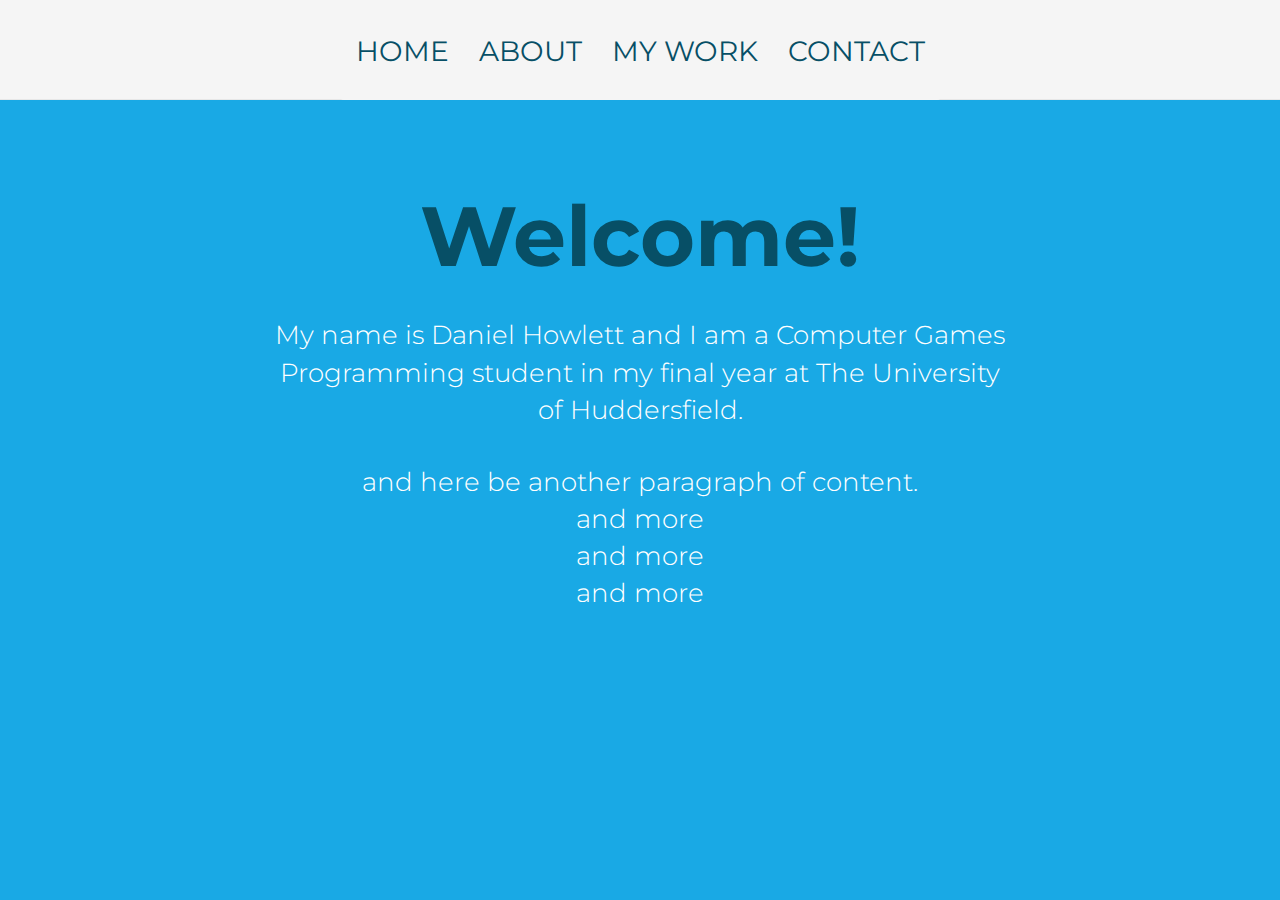
==== index.html @ ce05293e "Basic outline of the website. Still needs more content adding and cosmetic improvements" ====
<!DOCTYPE html>
<html lang="en">
  <head>
    <meta charset="utf-8">
    <meta http-equiv="X-UA-Compatible" content="IE=edge">
    <meta name="viewport" content="width=device-width, initial-scale=1">
    <link href='http://fonts.googleapis.com/css?family=Quicksand:300,400,700' rel='stylesheet' type='text/css'>
    <link href='http://fonts.googleapis.com/css?family=Arvo|Muli:300' rel='stylesheet' type='text/css'>
    <link href='https://fonts.googleapis.com/css?family=Montserrat:400,700' rel='stylesheet' type='text/css'>
    <!-- The above 3 meta tags *must* come first in the head; any other head content must come *after* these tags -->
    <title>Dan Howlett Development</title>

    <!-- Bootstrap -->
    <link href="css/bootstrap.min.css" rel="stylesheet">    
    <link href="css/core-theme.css" rel="stylesheet">

    <!-- HTML5 shim and Respond.js for IE8 support of HTML5 elements and media queries -->
    <!-- WARNING: Respond.js doesn't work if you view the page via file:// -->
    <!--[if lt IE 9]>
      <script src="https://oss.maxcdn.com/html5shiv/3.7.2/html5shiv.min.js"></script>
      <script src="https://oss.maxcdn.com/respond/1.4.2/respond.min.js"></script>
    <![endif]-->
  </head>
  <body>
    <nav class="navbar center navbar-default navbar-fixed-top">
      <div class="navbar navbar-inner">
        <a href="index.html"><p class="navbar-text">HOME</p></a>
        <a href="about.html"><p class="navbar-text">ABOUT</p></a>
        <a href="my-work.html"><p class="navbar-text">MY WORK</p></a>
        <a href="contact.html"><p class="navbar-text">CONTACT</p></a>
      </div>
    </nav>    
    <div class="container-fluid fullpage lightblue">
        <h1>Welcome!</h1>
        <p class="content-para">My name is Daniel Howlett and I am a Computer Games Programming student in my final year at The University of Huddersfield.</p>
        <p class="content-para">and here be another paragraph of content. <br> 
        and more <br>
        and more <br>
        and more</p>      
    </div>

    <!-- jQuery (necessary for Bootstrap's JavaScript plugins) -->
    <script src="https://ajax.googleapis.com/ajax/libs/jquery/1.11.2/jquery.min.js"></script>
    <!-- Include all compiled plugins (below), or include individual files as needed -->
    <script src="js/bootstrap.min.js"></script>
  </body>
</html>
---- css/core-theme.css ----
/*stop the navigation bar overlaying content*/
body { 
	width: 100%;
	height: 100%;
	padding-top: 70px;
}

html {
	height: 100%;
}

.gold {
	color: white;
	text-shadow: -2px 0 grey, 0 2px grey, 2px 0 grey, 0 -2px grey;
}

h1 {
	
	font-family: 'Montserrat', sans-serif;
	font-weight: 700;
	font-size: 6em;
	text-align: center;
	padding-top: 120px;
	margin-top: 0px;
	
}

.navbar {
	background-color: #f5f5f5;
}

nav {
	font-family: 'Montserrat', sans-serif;
	font-weight: 400;
	font-size: 2em;
}

nav div {
	display:inline-block;
}

.navbar-inner .navbar-text:hover {
	background: #074f66;
	color: #f5f5f5;
	cursor: pointer;
}

.content-para {
	font-family: 'Montserrat', sans-serif;
	font-weight: 300;
	font-size: 26px;
	padding-left: 250px;
	padding-right: 250px;
	padding-top: 25px;
	text-align: center;
}

.container-fluid.white {
	background-color: #f5f5f5;
}

.container-fluid.white .content-para {
	color: #444444;
}

.container-fluid.white h1 {
	color: #074f66;
}

.container-fluid.lightblue {
	background-color: #19a9e5;
}

.container-fluid.lightblue .content-para {
	color: white;
}

.container-fluid.lightblue h1 {
	color: #074f66;
}

.container-fluid.sandybrown {
	background-color: #eebf3f;
}

.container-fluid.sandybrown .content-para {
	color: #074f66;
}

.container-fluid.sandybrown h1 {
	color: #19a9e5;
}

.container-fluid.darkslategray {
	background-color: #074f66;
}

.container-fluid.darkslategray .content-para {
	color: white;
}

.container-fluid.darkslategray h1 {
	color: #eebf3f;
}



.container-fluid.fullpage {
	min-height: 100%;
}

.row.row-lightblue {
	background-color: #19a9e5;
}

.navbar {
    text-align: center;
    height: 100px;
}

.navbar-inner .navbar-text {
	height: 100%;
	margin-top: 0px;
	line-height: 100px;
	color: #074f66;

  /* First we need to help some browsers along for this to work.
     Just because a vendor prefix is there, doesn't mean it will
     work in a browser made by that vendor either, it's just for
     future-proofing purposes I guess. */
  -o-transition:.5s;
  -ms-transition:.5s;
  -moz-transition:.5s;
  -webkit-transition:.5s;
  /* ...and now for the proper property */
  transition:.5s;
}
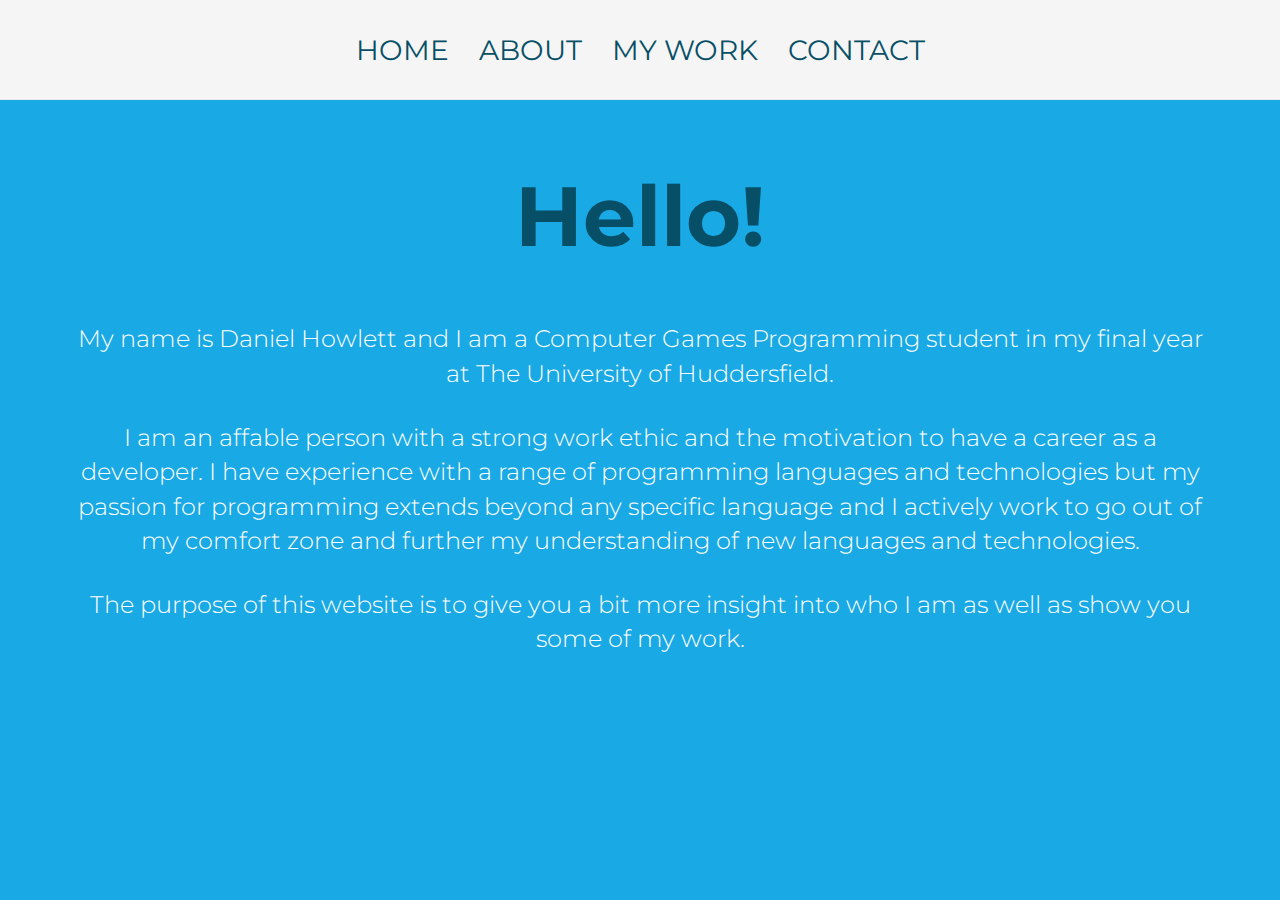
==== commit 03dc1b02: "Various changes to make the site scale better for different devices. Also added structure for the ha" ====
--- a/index.html
+++ b/index.html
@@ -22,21 +22,36 @@
     <![endif]-->
   </head>
   <body>
-    <nav class="navbar center navbar-default navbar-fixed-top">
-      <div class="navbar navbar-inner">
-        <a href="index.html"><p class="navbar-text">HOME</p></a>
-        <a href="about.html"><p class="navbar-text">ABOUT</p></a>
-        <a href="my-work.html"><p class="navbar-text">MY WORK</p></a>
-        <a href="contact.html"><p class="navbar-text">CONTACT</p></a>
-      </div>
-    </nav>    
-    <div class="container-fluid fullpage lightblue">
-        <h1>Welcome!</h1>
-        <p class="content-para">My name is Daniel Howlett and I am a Computer Games Programming student in my final year at The University of Huddersfield.</p>
-        <p class="content-para">and here be another paragraph of content. <br> 
-        and more <br>
-        and more <br>
-        and more</p>      
+    <nav class="navbar navbar-default navbar-fixed-top">
+        <div class="container-fluid">
+            <div class="navbar-header">
+                <button type="button" class="navbar-toggle" data-toggle="collapse" data-target="#navbar">
+                    <span class="icon-bar"></span>
+                    <span class="icon-bar"></span>
+                    <span class="icon-bar"></span>                        
+                </button>
+            </div>
+            <div id="navbar" class="collapse navbar-collapse navbar-inner">
+            <ul class="nav navbar-nav">
+                <li><a href="index.html"><p class="navbar-text">HOME</p></a></li>
+                <li><a href="about.html"><p class="navbar-text">ABOUT</p></a></li>
+                <li><a href="my-work.html"><p class="navbar-text">MY WORK</p></a></li>
+                <li><a href="contact.html"><p class="navbar-text">CONTACT</p></a></li>
+            </ul>
+            </div>
+        </div>
+    </nav>
+    <div class="content-section fullpage lightblue">
+        <div class="container verticalcent">
+            <h1>Hello!</h1>
+            <p class="content-para top">My name is Daniel Howlett and I am a Computer Games Programming student in my final year at The University of Huddersfield. 
+            </p>
+            <p class="content-para">
+            I am an affable person with a strong work ethic and the motivation to have a career as a developer. I have experience with a range of programming languages and technologies but my passion for programming extends beyond any specific language and I actively work to go out of my comfort zone and further my understanding of new languages and technologies.
+            </p>
+            <p class="content-para bottom">The purpose of this website is to give you a bit more insight into who I am as well as show you some of my work.
+            </p>   
+        </div>
     </div>
 
     <!-- jQuery (necessary for Bootstrap's JavaScript plugins) -->
--- a/css/core-theme.css
+++ b/css/core-theme.css
@@ -20,9 +20,25 @@
 	font-weight: 700;
 	font-size: 6em;
 	text-align: center;
-	padding-top: 120px;
+	padding-top: 100px;
 	margin-top: 0px;
-	
+}
+
+h2 {
+	font-family: 'Montserrat', sans-serif;
+	font-weight: 700;
+	font-size: 4em;
+	text-align: left;
+	padding-top: 100px;
+	margin-top: 0px;
+}
+
+h2.top {
+	padding-top: 50px;
+}
+
+.content-para.top {
+	padding-top: 50px;
 }
 
 .navbar {
@@ -36,7 +52,7 @@
 }
 
 nav div {
-	display:inline-block;
+	
 }
 
 .navbar-inner .navbar-text:hover {
@@ -48,65 +64,91 @@
 .content-para {
 	font-family: 'Montserrat', sans-serif;
 	font-weight: 300;
-	font-size: 26px;
-	padding-left: 250px;
-	padding-right: 250px;
-	padding-top: 25px;
+	font-size: 24px;
+	padding-top: 20px;
 	text-align: center;
 }
 
-.container-fluid.white {
+.content-para.bottom {
+	padding-bottom: 100px;
+}
+
+.bottom {
+	padding-bottom: 100px;
+}
+
+.spaced {
+	padding-bottom: 25px;
+}
+
+.content-section {
+	width: 100%;
+}
+
+.content-section.fullpage {
+	min-height: 100%;
+}
+
+.content-section.white {
 	background-color: #f5f5f5;
 }
 
-.container-fluid.white .content-para {
+.content-section.white .content-para {
 	color: #444444;
 }
 
-.container-fluid.white h1 {
-	color: #074f66;
-}
-
-.container-fluid.lightblue {
+.content-section.white h1, .content-section.white h2 {
+	color: #074f66;
+}
+
+.content-section.lightblue {
 	background-color: #19a9e5;
 }
 
-.container-fluid.lightblue .content-para {
-	color: white;
-}
-
-.container-fluid.lightblue h1 {
-	color: #074f66;
-}
-
-.container-fluid.sandybrown {
+.content-section.lightblue .content-para {
+	color: white;
+}
+
+.content-section.lightblue .content-para a {
+	color: #074f66;
+}
+
+.content-section.lightblue h1, .content-section.lightblue h2 {
+	color: #074f66;
+}
+
+.content-section.sandybrown {
 	background-color: #eebf3f;
 }
 
-.container-fluid.sandybrown .content-para {
-	color: #074f66;
-}
-
-.container-fluid.sandybrown h1 {
+.content-section.sandybrown .content-para {
+	color: #074f66;
+}
+
+.content-section.sandybrown h1, .content-section.sandybrown h2 {
 	color: #19a9e5;
 }
 
-.container-fluid.darkslategray {
+.content-section.darkslategray {
 	background-color: #074f66;
 }
 
-.container-fluid.darkslategray .content-para {
-	color: white;
-}
-
-.container-fluid.darkslategray h1 {
+.content-section.darkslategray .content-para {
+	color: white;
+}
+
+.content-section.darkslategray h1, .content-section.darkslategray h2 {
 	color: #eebf3f;
 }
 
-
-
-.container-fluid.fullpage {
-	min-height: 100%;
+.darkslategray {
+	background-color: #074f66;
+	color: white;
+}
+
+.darkslategray:hover {
+	background-color: #074f66;
+	color: white;
 }
 
 .row.row-lightblue {
@@ -115,12 +157,21 @@
 
 .navbar {
     text-align: center;
-    height: 100px;
+    min-height: 35px;
+    max-height: 100px;
+}
+.navbar-collapse {
+  text-align:center;
+}
+.navbar-nav {
+    display:inline-block;
+    float:none;
 }
 
 .navbar-inner .navbar-text {
 	height: 100%;
 	margin-top: 0px;
+	margin-bottom: 0px;
 	line-height: 100px;
 	color: #074f66;
 
@@ -128,6 +179,17 @@
      Just because a vendor prefix is there, doesn't mean it will
      work in a browser made by that vendor either, it's just for
      future-proofing purposes I guess. */
+}
+
+.icon-bar {
+	height: 33px;
+}
+
+.nav li a {
+	padding: 0px;
+}
+
+.navbar-nav li:hover {
   -o-transition:.5s;
   -ms-transition:.5s;
   -moz-transition:.5s;
@@ -135,3 +197,64 @@
   /* ...and now for the proper property */
   transition:.5s;
 }
+
+.webPlayer {
+	height: 600px;
+	width: 100%;
+	background-color: blue;
+}
+
+#unityPlayer {
+	width: 100%;
+	height: 600px;
+	display: none;
+	text-align: center;
+	vertical-align: middle;
+}
+
+#installUnity:hover{
+	cursor: pointer;
+}
+
+/* Small devices (tablets, 768px and up) */
+@media (min-width: @screen-sm-min) { 
+
+.navbar  .navbar-default {
+	max-height: 500px;
+}
+
+}
+
+@media (max-width: 768px) { 
+
+.navbar {
+	max-height: 500px;
+}
+
+h1 {
+	font-size: 4em;
+	padding-top: 50px;
+}
+
+h2 {
+	font-size: 2em;
+	padding-top: 20px;
+}
+
+.content-para {
+	font-size: 12px;
+}
+
+.content-para.top {
+	padding-top: 20px;
+}
+
+.content-para.bottom {
+	padding-bottom: 20px;
+}
+
+nav {
+	font-size: 2em;
+}
+
+}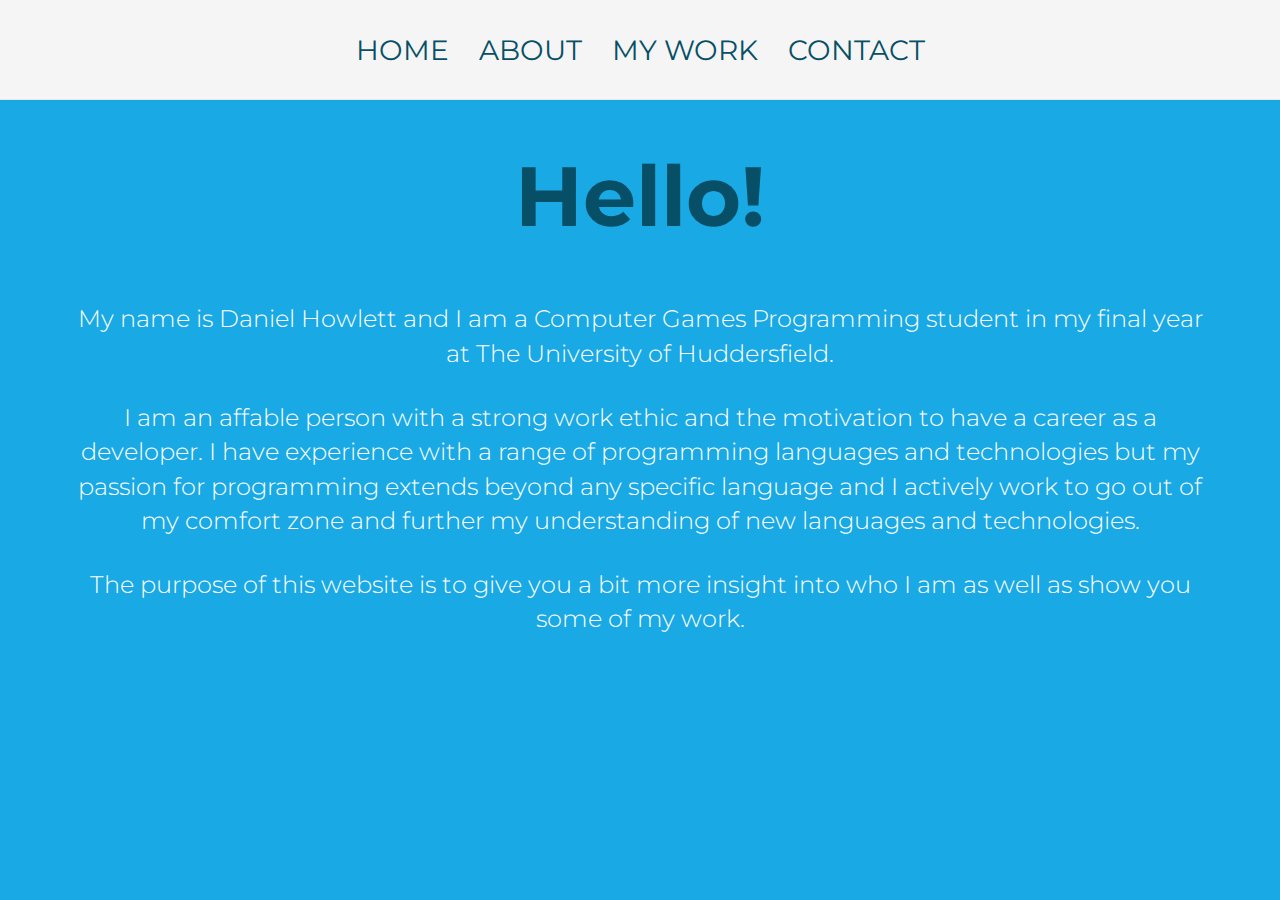
==== commit 270d055c: "Added google site verification" ====
--- a/index.html
+++ b/index.html
@@ -4,6 +4,7 @@
     <meta charset="utf-8">
     <meta http-equiv="X-UA-Compatible" content="IE=edge">
     <meta name="viewport" content="width=device-width, initial-scale=1">
+	<meta name="google-site-verification" content="QgWDrQfpgSg7CfPHjvBd591b3pPMW7IFToF-OZ7QbrE" />
     <link href='http://fonts.googleapis.com/css?family=Quicksand:300,400,700' rel='stylesheet' type='text/css'>
     <link href='http://fonts.googleapis.com/css?family=Arvo|Muli:300' rel='stylesheet' type='text/css'>
     <link href='https://fonts.googleapis.com/css?family=Montserrat:400,700' rel='stylesheet' type='text/css'>
--- a/css/core-theme.css
+++ b/css/core-theme.css
@@ -2,7 +2,6 @@
 body { 
 	width: 100%;
 	height: 100%;
-	padding-top: 70px;
 }
 
 html {
@@ -20,7 +19,7 @@
 	font-weight: 700;
 	font-size: 6em;
 	text-align: center;
-	padding-top: 100px;
+	padding-top: 150px;
 	margin-top: 0px;
 }
 
@@ -231,9 +230,13 @@
 	max-height: 500px;
 }
 
+.navbar-inner .navbar-text {
+	line-height: 75px;
+}
+
 h1 {
 	font-size: 4em;
-	padding-top: 50px;
+	padding-top: 100px;
 }
 
 h2 {
